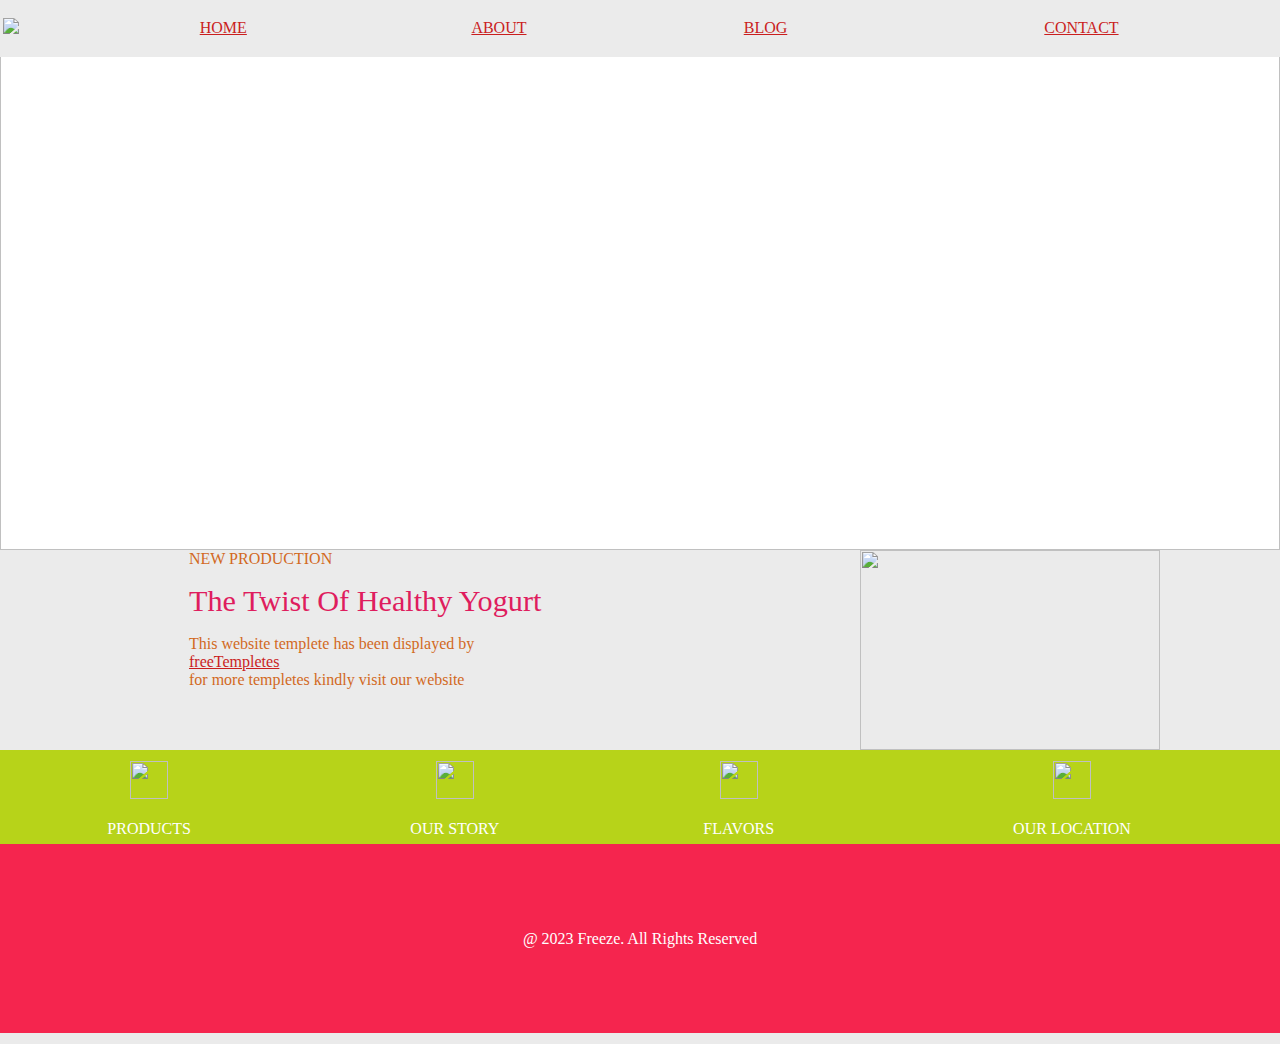
==== index.html @ d779a8f7 "assignment done" ====
<!DOCTYPE html>
<html lang="en">
<title>Frozen Yogurt Shop</title>
<head>
    <meta charset="UTF-8">
    <meta name="viewport" content="width=device-width, initial-scale=1.0">
    <title>Document</title>
    <link rel = "stylesheet" href="style.css">
</head>
<body>
    
    <table class ="table1" style="width:100%;height:15mm;">
        <tr >
            <td id = "img"><img src="file:///C:/Users/Hammad%20Chohan/Downloads/Frozen%20Yogurt%20Shop_files/logo.png"></td>
            <td class ="TC1"><a href = "index.html" >HOME</a></td>
            <td class ="TC1" ><a href = "about.html">ABOUT</a></td>
            <td class ="TC1"><a href = "blog.html">BLOG</a></td>
            <td class ="TC1"><a href = "contact.html">CONTACT</a></td>
        </tr>
    </table>
    <img style="display: block;" height=550px width=100% src="http://www.fmtemplate.net/demo/2020/FrozenYogurtShop/images/bg-home.jpg" rel = "">
    <div id = "divpic">
        <p id = "NP"><span style="font-family:Times New Roman">NEW PRODUCTION</span></p>
        <p ><span id = "Healty_yougurt" style="font-family:Times" >The Twist Of Healthy Yogurt</span></p>
        <p>This website templete has been displayed by<br><a href="https://freewebsitetemplates.com/">freeTempletes</a><br>for more templetes kindly visit our website</p>
        <img  id = "picid" src="https://freewebsitetemplates.com/preview/frozenyogurtshop/images/yogurt.jpg" alt="" height="200px" width="300px">
    </div>
    <table  id ="table2" style="width: 100%">
        <tr>
            <td><a href="https://freewebsitetemplates.com/preview/frozenyogurtshop/product.html"><img class="class2" src="file:///C:/Users/Hammad%20Chohan/Downloads/ice-cream.svg"></a></td>
            <td><a href="https://freewebsitetemplates.com/preview/frozenyogurtshop/about.html"><img class="class2" src="file:///C:/Users/Hammad%20Chohan/Downloads/script.svg"></a></td>
            <td><a href="https://freewebsitetemplates.com/preview/frozenyogurtshop/product.html"><img class="class2" src="file:///C:/Users/Hammad%20Chohan/Downloads/yummy.svg"></a></td>
            <td><a href="https://freewebsitetemplates.com/preview/frozenyogurtshop/contact.html"><img class="class2" src="file:///C:/Users/Hammad%20Chohan/Downloads/placeholder.svg"></a></td>
        </tr>
        <tr>
            <td class="r2">PRODUCTS</td>
            <td class="r2">OUR STORY</td>
            <td class="r2">FLAVORS</td>
            <td class="r2">OUR LOCATION</td>
        </tr>
    </table>
    <div>
        <table id ="lasttable" style="width:100%;height:50mm;">
            <tr>
                <td>@ 2023 Freeze. All Rights Reserved</td>

            </tr>
        </table>
    </div>


    
</body>
</html>
---- style.css ----
.table1{
    background-color:rgb(235, 235, 235);
    position:fixed;
    margin-left: 0mm;
        
}
.TC1{
    text-align:center;
    font-family:'Times';
}
a{
    color: rgb(202, 30, 30);
}
#img{
    text-align:justify;
}
body{
    margin: 0px;
    /* background-image: url(http://www.fmtemplate.net/demo/2020/FrozenYogurtShop/images/bg-home.jpg);
    background-position:unset; */
}
img{
    size: 100px;
}
div{   
    position:relative;
    background-color:rgb(235, 235, 235);
    color: chocolate;
    height: 200px;
    width: 100%;
    /* background-position: right; */
}
#NP{
    font-size: 6;
    margin-left: 50mm;
    margin-block-start: 0%;
    
    
}
#Healty_yougurt{
    font-size: 8mm;
    margin-left: 0mm;
    color:rgb(223, 29, 94);   
    margin-block-start: 0%; 
}
p{
    margin-left: 50mm;
    margin-block-end: 0%;
}
#table2{
    background-color:rgb(183, 211, 25);
    height: 25mm;
    
}
td{
    text-align: center;
    color: white;
}
.class2{
    width: 10mm;
    height: 10mm;
}
#img2{
    width:200px;
    margin-left: 250mm;
}
#aboutbody{
    background-image: url("http://www.fmtemplate.net/demo/2020/FrozenYogurtShop/images/bg-home.jpg");
}
#lasttable{
    background-color:rgb(245, 37, 78);
}
.h1{
    color: blue;
}
#picid{
    position: absolute;
    right: 120px;
    bottom: 0px;
}
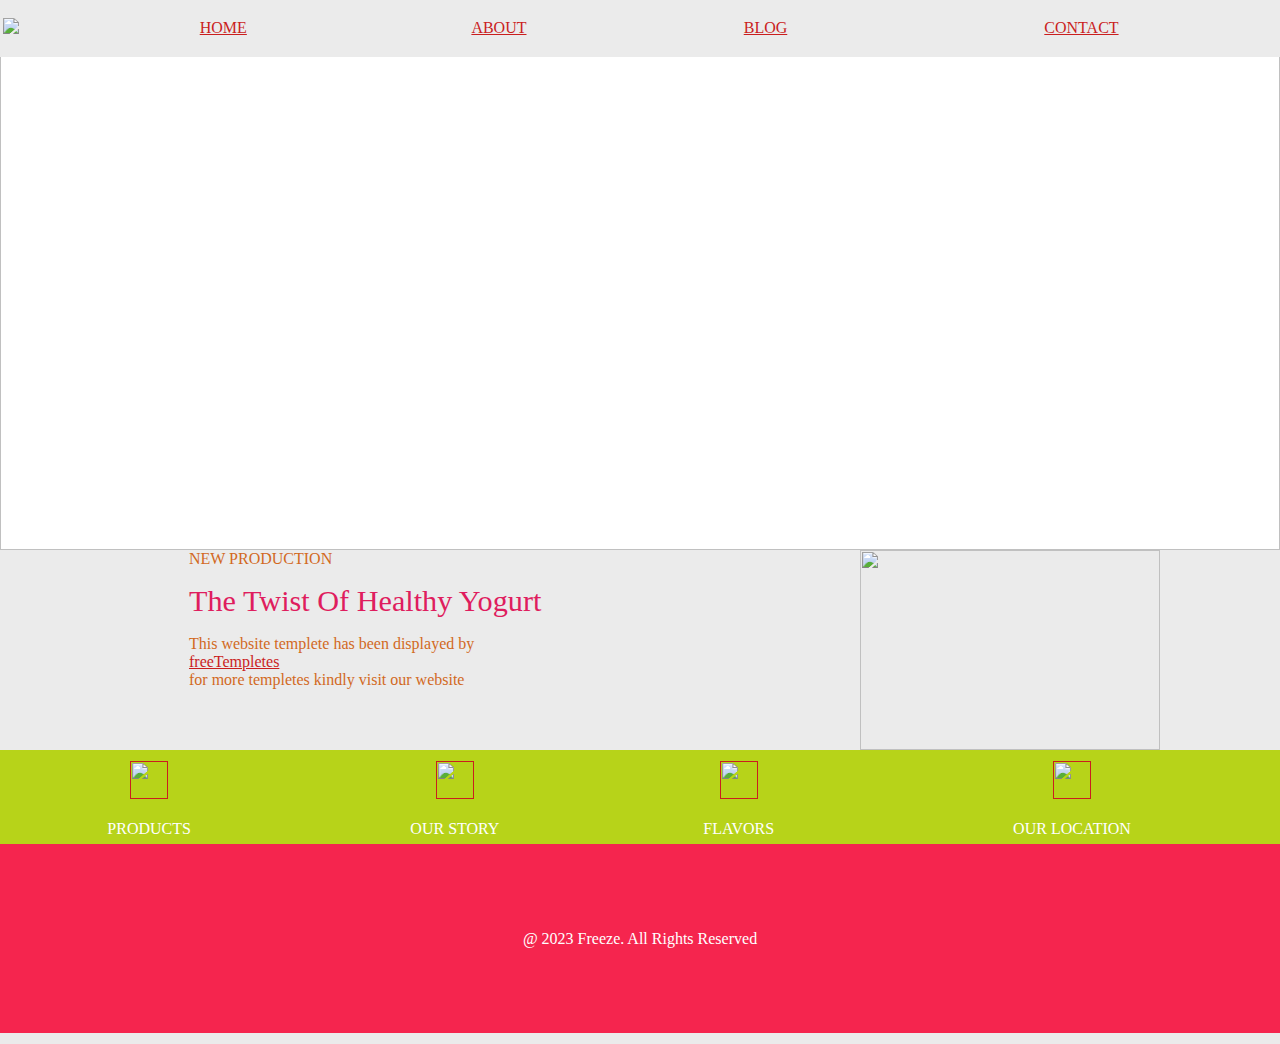
==== commit a4c2a6c6: "Update index.html" ====
--- a/index.html
+++ b/index.html
@@ -27,10 +27,10 @@
     </div>
     <table  id ="table2" style="width: 100%">
         <tr>
-            <td><a href="https://freewebsitetemplates.com/preview/frozenyogurtshop/product.html"><img class="class2" src="file:///C:/Users/Hammad%20Chohan/Downloads/ice-cream.svg"></a></td>
-            <td><a href="https://freewebsitetemplates.com/preview/frozenyogurtshop/about.html"><img class="class2" src="file:///C:/Users/Hammad%20Chohan/Downloads/script.svg"></a></td>
-            <td><a href="https://freewebsitetemplates.com/preview/frozenyogurtshop/product.html"><img class="class2" src="file:///C:/Users/Hammad%20Chohan/Downloads/yummy.svg"></a></td>
-            <td><a href="https://freewebsitetemplates.com/preview/frozenyogurtshop/contact.html"><img class="class2" src="file:///C:/Users/Hammad%20Chohan/Downloads/placeholder.svg"></a></td>
+            <td><a href=""><img class="class2" src="file:///C:/Users/Hammad%20Chohan/Downloads/ice-cream.svg"></a></td>
+            <td><a href=""><img class="class2" src="file:///C:/Users/Hammad%20Chohan/Downloads/script.svg"></a></td>
+            <td><a href=""><img class="class2" src="file:///C:/Users/Hammad%20Chohan/Downloads/yummy.svg"></a></td>
+            <td><a href=""><img class="class2" src="file:///C:/Users/Hammad%20Chohan/Downloads/placeholder.svg"></a></td>
         </tr>
         <tr>
             <td class="r2">PRODUCTS</td>
@@ -51,4 +51,4 @@
 
     
 </body>
-</html>+</html>
